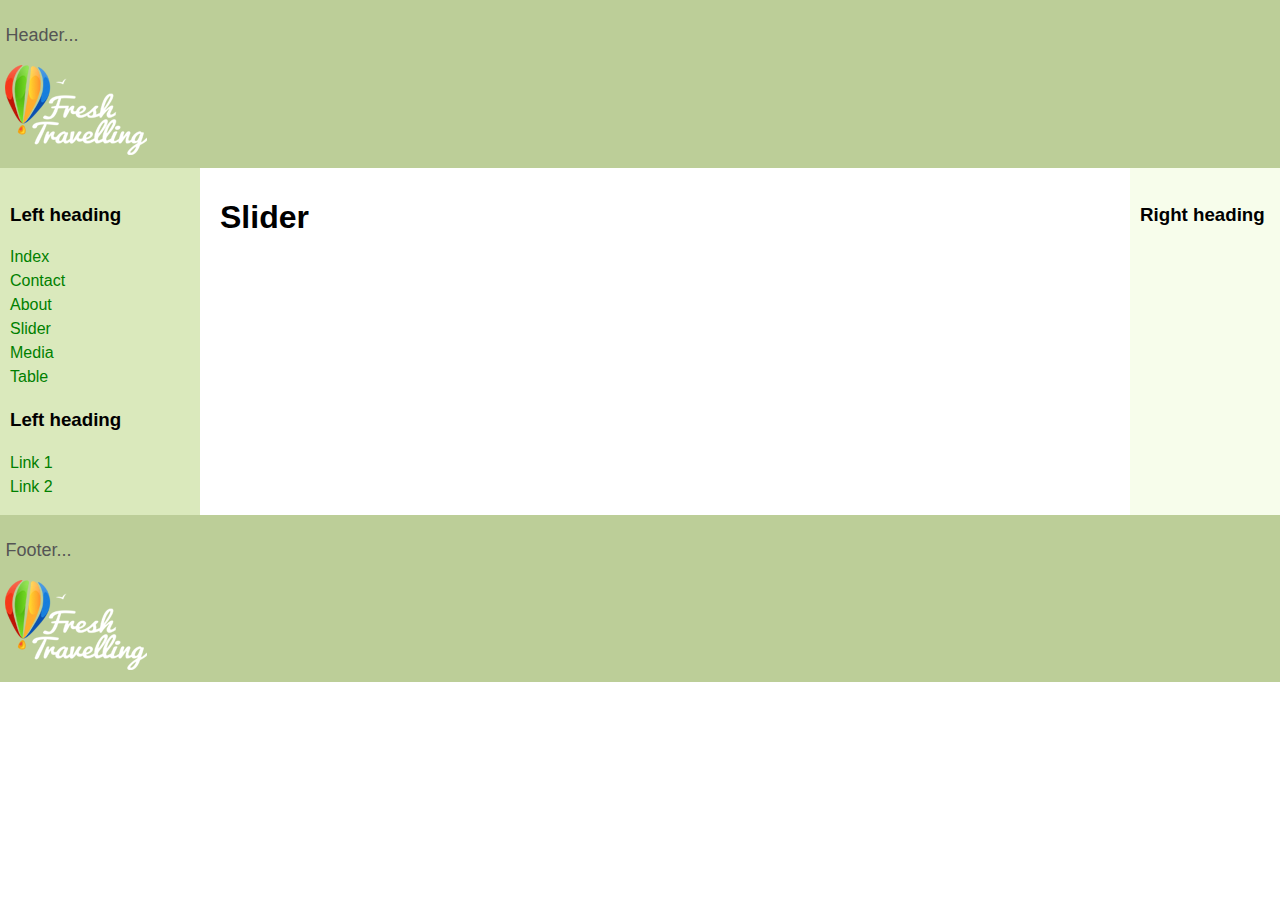
==== slider.html @ 190bf51c "Test_WebSite" ====
<!DOCTYPE html>
<html>
<head>
   <meta http-equiv="Content-Type" content="text/html; charset=UTF-8">
   <title>3 Column Layout</title>
   <link rel="stylesheet" href="assets/css/layout.css">
</head>
<body>
<header class="header"><p>Header...</p>
    <img src="assets/img/logo.png" alt="" />
</header>
<div class="container">
   <main class="center column">
       <article>
           <h1>Slider</h1>
           <p></p>
       </article>
   </main>
   <nav class="left column">
       <h3>Left heading</h3>
       <ul>
           <li><a href="index.html">Index</a></li>
           <li><a href="contact.html">Contact</a></li>
           <li><a href="about.html">About</a></li>
           <li><a href="slider.html">Slider</a></li>
           <li><a href="media.html">Media</a></li>
           <li><a href="table.html">Table</a></li>
       </ul>
       <h3>Left heading</h3>
       <ul>
           <li><a href="#">Link 1</a></li>
           <li><a href="#">Link 2</a></li>
       </ul>
   </nav>
   <div class="right column">
       <h3>Right heading</h3>
       <p></p>
   </div>
</div>
<div class="footer-wrapper">
   <footer class="footer"><p>Footer...</p>
    <img src="assets/img/logo.png" alt="" />
</footer>
</div>
</body>
</html>
---- assets/css/layout.css ----
body {
   min-width: 630px;
}

.container {
   padding-left: 200px;
   padding-right: 190px;
}

.container .column {
   position: relative;
   float: left;
}

.center {
   padding: 10px 20px;
   width: 100%;
}

.left {
   width: 180px;
   padding: 0 10px;
   right: 240px;
   margin-left: -100%;
}

.right {
   width: 130px;
   padding: 0 10px;
   margin-right: -100%;
}

.footer {
   clear: both;
}
.container {
   overflow: hidden;
}
.container .column {
   padding-bottom: 1001em;
   margin-bottom: -1000em;
}

.footer-wrapper {
   float: left;
   position: relative;
   width: 100%;
   background: #fff;
}
body {
   margin: 0;
   padding: 0;
   font-family:Sans-serif;
   line-height: 1.5em;
}
p {
   color: #555;
}
nav ul {
   list-style-type: none;
   margin: 0;
   padding: 0;
}
nav ul a {
   color: green;
   text-decoration: none;
}
.header, .footer {
   font-size: large;
   padding: 0.3em;
   background: #BCCE98;
}

.left {
   background: #DAE9BC;
}
.right {
   background: #F7FDEB;
}
.center {
   background: #fff;
}
.container .column {
   padding-top: 1em;
}

.submitbtn{
   background-color: #ddd;
   color: black;
   padding: 16px 20px;
   margin: 8px 0;
   border: none;
   width: auto;
   height: 24px;
   line-height: 0;
   opacity: 0.9;
}

.userdet{
   width:50%;
   overflow: auto;
   float:left;
}
.accountdet{
   width:50%;
   overflow: auto;
}

.input--style-1 {
   width: 90%;
   border: none;
   border-bottom: 2px solid #ddd;
   outline: none;
 }

 .country--style{
   width: 20%;
   border: none;
   border-bottom: 2px solid #ddd;
   outline: none;
 }

 .phone--style{
   width: 70%;
   border: none;
   border-bottom: 2px solid #ddd;
   outline: none;
 }

 .textarea--style{
   width: 90%;
   height: 70px;
   border: none;
   border-bottom: 2px solid #ddd;
   outline: none;
 }

 .text--style-1{
    font-size: x-large;
 }
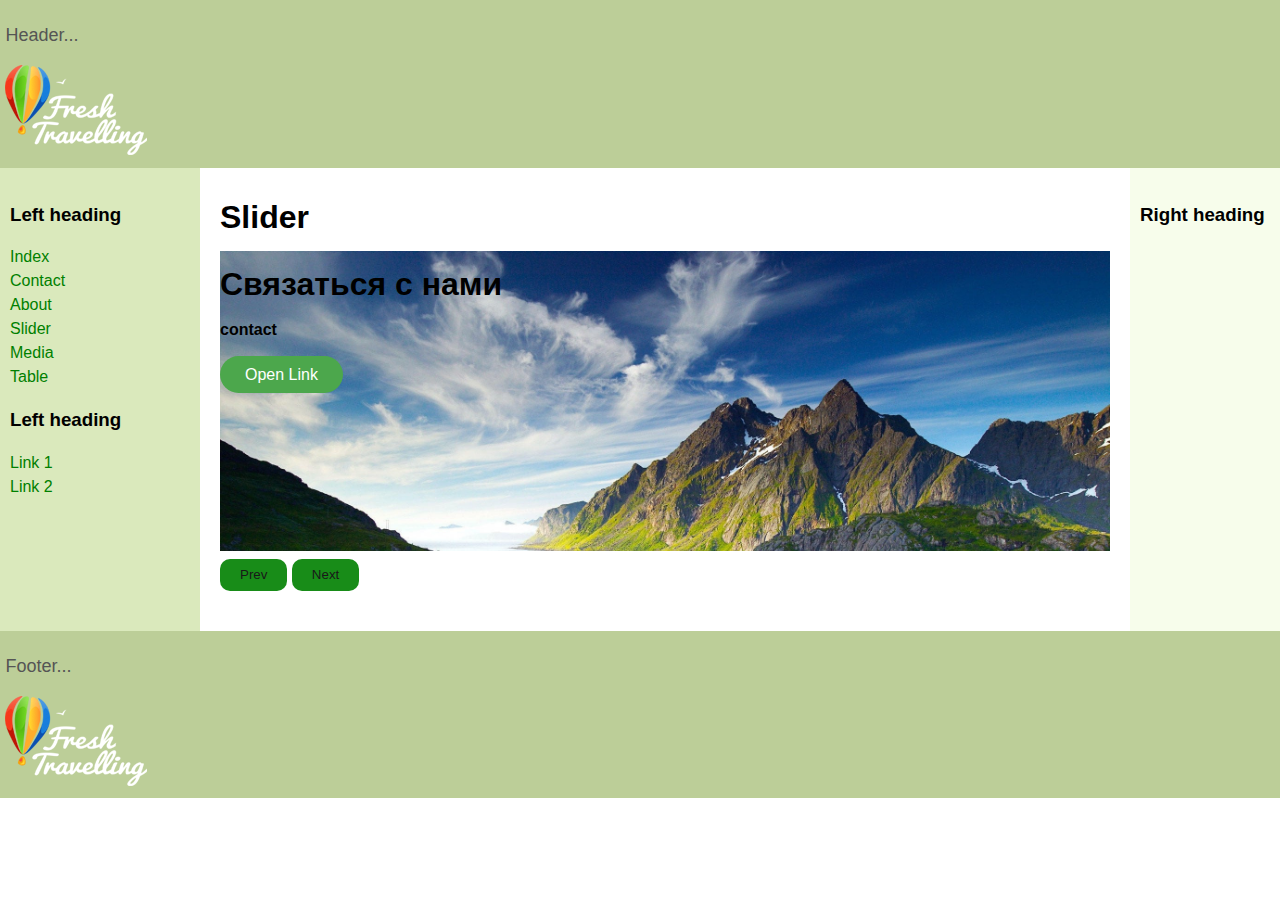
==== commit b278a857: "Exercise6" ====
--- a/slider.html
+++ b/slider.html
@@ -1,46 +1,58 @@
 <!DOCTYPE html>
 <html>
+
 <head>
-   <meta http-equiv="Content-Type" content="text/html; charset=UTF-8">
-   <title>3 Column Layout</title>
-   <link rel="stylesheet" href="assets/css/layout.css">
+    <meta http-equiv="Content-Type" content="text/html; charset=UTF-8">
+    <title>3 Column Layout</title>
+    <link rel="stylesheet" href="assets/css/layout.css">
+    <link rel="stylesheet" href="assets/css/slider.css">
 </head>
+
 <body>
-<header class="header"><p>Header...</p>
-    <img src="assets/img/logo.png" alt="" />
-</header>
-<div class="container">
-   <main class="center column">
-       <article>
-           <h1>Slider</h1>
-           <p></p>
-       </article>
-   </main>
-   <nav class="left column">
-       <h3>Left heading</h3>
-       <ul>
-           <li><a href="index.html">Index</a></li>
-           <li><a href="contact.html">Contact</a></li>
-           <li><a href="about.html">About</a></li>
-           <li><a href="slider.html">Slider</a></li>
-           <li><a href="media.html">Media</a></li>
-           <li><a href="table.html">Table</a></li>
-       </ul>
-       <h3>Left heading</h3>
-       <ul>
-           <li><a href="#">Link 1</a></li>
-           <li><a href="#">Link 2</a></li>
-       </ul>
-   </nav>
-   <div class="right column">
-       <h3>Right heading</h3>
-       <p></p>
-   </div>
-</div>
-<div class="footer-wrapper">
-   <footer class="footer"><p>Footer...</p>
-    <img src="assets/img/logo.png" alt="" />
-</footer>
-</div>
+    <header class="header">
+        <p>Header...</p>
+        <img src="assets/img/logo.png" alt="" />
+    </header>
+    <div class="container">
+        <main class="center column">
+            <article>
+                <h1>Slider</h1>
+                <p>
+                    <div id="mySlider">
+                    </div>
+                    <button class="sliderbtn" onclick="prevSlide()">Prev</button>
+                    <button class="sliderbtn" onclick="nextSlide()">Next</button>
+                </p>
+            </article>
+        </main>
+        <nav class="left column">
+            <h3>Left heading</h3>
+            <ul>
+                <li><a href="index.html">Index</a></li>
+                <li><a href="contact.html">Contact</a></li>
+                <li><a href="about.html">About</a></li>
+                <li><a href="slider.html">Slider</a></li>
+                <li><a href="media.html">Media</a></li>
+                <li><a href="table.html">Table</a></li>
+            </ul>
+            <h3>Left heading</h3>
+            <ul>
+                <li><a href="#">Link 1</a></li>
+                <li><a href="#">Link 2</a></li>
+            </ul>
+        </nav>
+        <div class="right column">
+            <h3>Right heading</h3>
+            <p></p>
+        </div>
+    </div>
+    <div class="footer-wrapper">
+        <footer class="footer">
+            <p>Footer...</p>
+            <img src="assets/img/logo.png" alt="" />
+        </footer>
+    </div>
+    <script src="assets/js/script.js"></script>
 </body>
-</html>
+
+</html>--- a/assets/css/layout.css
+++ b/assets/css/layout.css
@@ -1,140 +1,166 @@
 body {
-   min-width: 630px;
+    min-width: 630px;
 }
 
 .container {
-   padding-left: 200px;
-   padding-right: 190px;
+    padding-left: 200px;
+    padding-right: 190px;
 }
 
 .container .column {
-   position: relative;
-   float: left;
+    position: relative;
+    float: left;
 }
 
 .center {
-   padding: 10px 20px;
-   width: 100%;
+    padding: 10px 20px;
+    width: 100%;
 }
 
 .left {
-   width: 180px;
-   padding: 0 10px;
-   right: 240px;
-   margin-left: -100%;
+    width: 180px;
+    padding: 0 10px;
+    right: 240px;
+    margin-left: -100%;
 }
 
 .right {
-   width: 130px;
-   padding: 0 10px;
-   margin-right: -100%;
+    width: 130px;
+    padding: 0 10px;
+    margin-right: -100%;
 }
 
 .footer {
-   clear: both;
+    clear: both;
 }
+
 .container {
-   overflow: hidden;
+    overflow: hidden;
 }
+
 .container .column {
-   padding-bottom: 1001em;
-   margin-bottom: -1000em;
+    padding-bottom: 1001em;
+    margin-bottom: -1000em;
 }
 
 .footer-wrapper {
-   float: left;
-   position: relative;
-   width: 100%;
-   background: #fff;
+    float: left;
+    position: relative;
+    width: 100%;
+    background: #fff;
 }
+
 body {
-   margin: 0;
-   padding: 0;
-   font-family:Sans-serif;
-   line-height: 1.5em;
+    margin: 0;
+    padding: 0;
+    font-family: Sans-serif;
+    line-height: 1.5em;
 }
+
 p {
-   color: #555;
+    color: #555;
 }
+
 nav ul {
-   list-style-type: none;
-   margin: 0;
-   padding: 0;
+    list-style-type: none;
+    margin: 0;
+    padding: 0;
 }
+
 nav ul a {
-   color: green;
-   text-decoration: none;
+    color: green;
+    text-decoration: none;
 }
-.header, .footer {
-   font-size: large;
-   padding: 0.3em;
-   background: #BCCE98;
+
+.header,
+.footer {
+    font-size: large;
+    padding: 0.3em;
+    background: #BCCE98;
 }
 
 .left {
-   background: #DAE9BC;
-}
-.right {
-   background: #F7FDEB;
-}
-.center {
-   background: #fff;
-}
-.container .column {
-   padding-top: 1em;
+    background: #DAE9BC;
 }
 
-.submitbtn{
-   background-color: #ddd;
-   color: black;
-   padding: 16px 20px;
-   margin: 8px 0;
-   border: none;
-   width: auto;
-   height: 24px;
-   line-height: 0;
-   opacity: 0.9;
+.right {
+    background: #F7FDEB;
 }
 
-.userdet{
-   width:50%;
-   overflow: auto;
-   float:left;
+.center {
+    background: #fff;
 }
-.accountdet{
-   width:50%;
-   overflow: auto;
+
+.container .column {
+    padding-top: 1em;
+}
+
+.submitbtn {
+    background-color: #ddd;
+    color: black;
+    padding: 16px 20px;
+    margin: 8px 0;
+    border: none;
+    width: auto;
+    height: 24px;
+    line-height: 0;
+    opacity: 0.9;
+}
+
+.sliderbtn {
+    background-color: green;
+    color: black;
+    padding: 16px 20px;
+    margin: 8px 0;
+    border: none;
+    border-radius: 10px;
+    width: auto;
+    height: 24px;
+    line-height: 0;
+    opacity: 0.9;
+    outline: none;
+}
+
+.userdet {
+    width: 50%;
+    overflow: auto;
+    float: left;
+}
+
+.accountdet {
+    width: 50%;
+    overflow: auto;
 }
 
 .input--style-1 {
-   width: 90%;
-   border: none;
-   border-bottom: 2px solid #ddd;
-   outline: none;
- }
+    width: 90%;
+    border: none;
+    border-bottom: 2px solid #ddd;
+    outline: none;
+}
 
- .country--style{
-   width: 20%;
-   border: none;
-   border-bottom: 2px solid #ddd;
-   outline: none;
- }
+.country--style {
+    width: 20%;
+    border: none;
+    border-bottom: 2px solid #ddd;
+    outline: none;
+}
 
- .phone--style{
-   width: 70%;
-   border: none;
-   border-bottom: 2px solid #ddd;
-   outline: none;
- }
+.phone--style {
+    width: 70%;
+    border: none;
+    border-bottom: 2px solid #ddd;
+    outline: none;
+}
 
- .textarea--style{
-   width: 90%;
-   height: 70px;
-   border: none;
-   border-bottom: 2px solid #ddd;
-   outline: none;
- }
+.textarea--style {
+    width: 90%;
+    height: 70px;
+    border: none;
+    border-bottom: 2px solid #ddd;
+    outline: none;
+}
 
- .text--style-1{
+.text--style-1 {
     font-size: x-large;
- }+}--- a/assets/css/slider.css
+++ b/assets/css/slider.css
@@ -0,0 +1,102 @@
+a.slider {
+    padding: 10px 25px;
+    background-color: #4CA74C;
+    color: #fff;
+    border-radius: 25px;
+    text-decoration: none;
+}
+
+#mySlider {
+    overflow: hidden;
+    position: relative;
+    width: 100%;
+    height: 300px;
+}
+
+.singleSlide {
+    background-size: cover;
+    height: 300px;
+    position: absolute;
+    left: 100%;
+    width: 100%;
+    top: 0px;
+}
+
+#sliderNav {
+    position: relative;
+    top: -175px;
+}
+
+#sliderNav:hover {
+    cursor: pointer;
+}
+
+#sliderPrev {
+    position: relative;
+    float: left;
+    left: 50px;
+}
+
+#sliderNext {
+    position: relative;
+    float: right;
+    right: 50px;
+}
+
+@-webkit-keyframes slideIn {
+    100% {
+        left: 0;
+    }
+}
+
+@keyframes slideIn {
+    100% {
+        left: 0;
+    }
+}
+
+.slideInRight {
+    left: -100%;
+    -webkit-animation: slideIn 1s forwards;
+    animation: slideIn 1s forwards;
+}
+
+.slideInLeft {
+    left: 100%;
+    -webkit-animation: slideIn 1s forwards;
+    animation: slideIn 1s forwards;
+}
+
+@-webkit-keyframes slideOutLeft {
+    100% {
+        left: -100%;
+    }
+}
+
+@keyframes slideOutLeft {
+    100% {
+        left: -100%;
+    }
+}
+
+.slideOutLeft {
+    -webkit-animation: slideOutLeft 1s forwards;
+    animation: slideOutLeft 1s forwards;
+}
+
+@-webkit-keyframes slideOutRight {
+    100% {
+        left: 100%;
+    }
+}
+
+@keyframes slideOutRight {
+    100% {
+        left: 100%;
+    }
+}
+
+.slideOutRight {
+    -webkit-animation: slideOutRight 1s forwards;
+    animation: slideOutRight 1s forwards;
+}